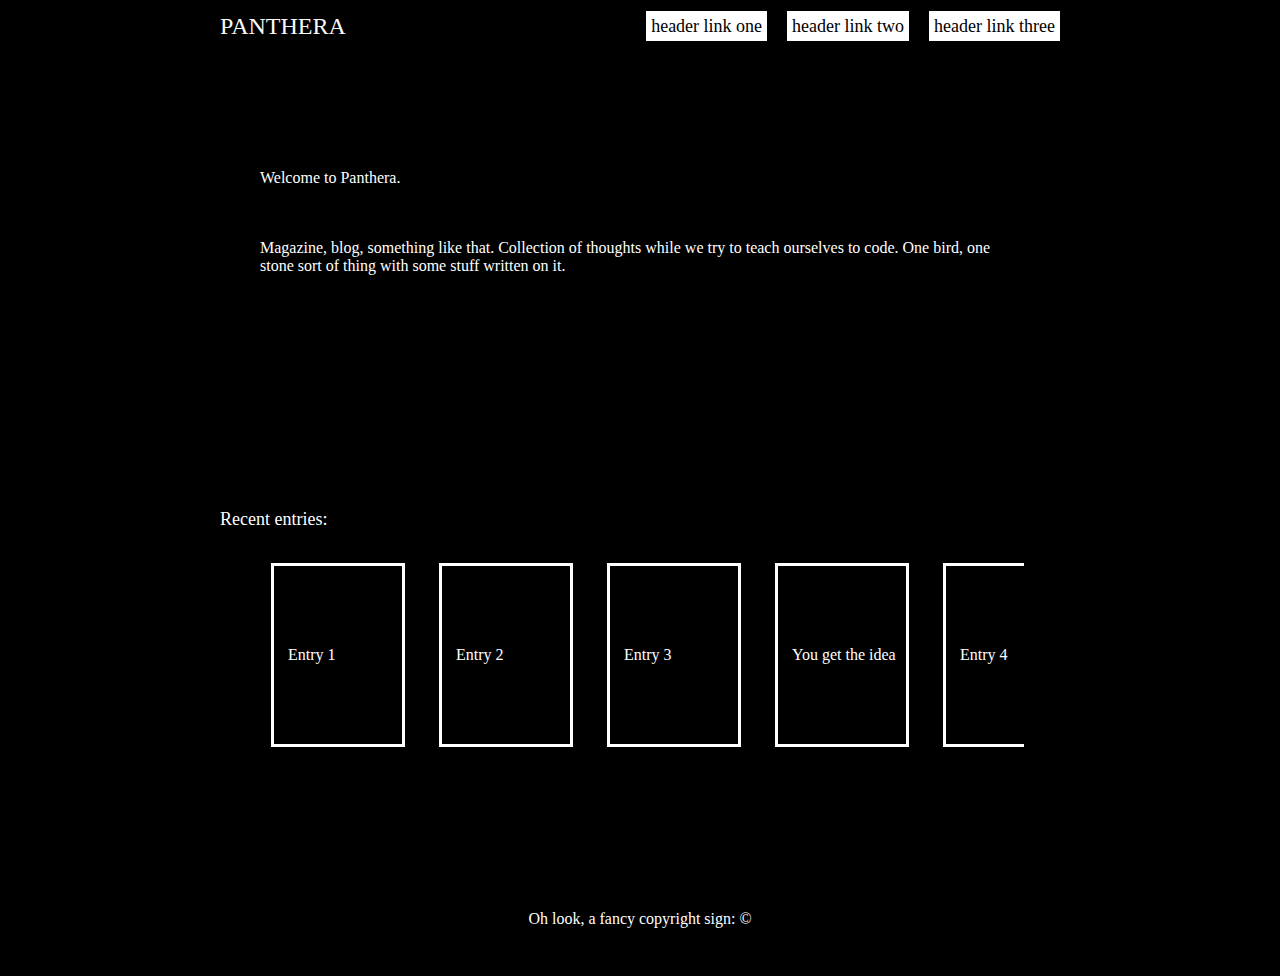
==== index.html @ 02df9d32 "Had a problem with the previous repository. Created a new one and copied the homepage I had created." ====
<!DOCTYPE html>
<html lang="en">
    <head>
        <meta charset="utf-8">
        <title>panthera</title>
        <link rel="stylesheet" href="./style.css" />
    </head>

    <body>
        <div class="sect1">
            <div class="header">
                <div class="header-logo">PANTHERA</div>

                <ul class="header-links">
                    <li><a class="header-link" href="#">header link one</a></li>
                    <li><a class="header-link" href="#">header link two</a></li>
                    <li><a class="header-link" href="#">header link three</a></li>
                </ul>
            </div>

            <div class="subheader">
                <div class="subheader-text-box">
                    <p>Welcome to Panthera.</p>
                    <p>Magazine, blog, something like that. Collection of thoughts while we try to teach ourselves to code. One bird, one stone sort of thing with some stuff written on it.</p>
                </div>

                <div class="subheader-image">

                </div>
            </div>
        </div>
        
        <div class="sect2">
            <div class="recent">
                <div class="recent-header">
                    <p>Recent entries:</p>
                </div>

                <div class="scroll-box">
                    <a class="display-recent" href="#">Entry 1</a>
                    <a class="display-recent" href="#">Entry 2</a>
                    <a class="display-recent" href="#">Entry 3</a>
                    <a class="display-recent" href="#">You get the idea</a>
                    <a class="display-recent" href="#">Entry 4</a>
                    <a class="display-recent" href="#">Entry 5</a>
                    <a class="display-recent" href="#">Entry 6</a>
                </div>
            </div>
        </div>

        <div class="footer">
            <div class="footer-text">Oh look, a fancy copyright sign: &copy</div>
        </div>
    
    </body>
</html>
---- style.css ----
body {
    display: flex;
    flex-direction: column;
    align-items: stretch;
    margin: 0px;
}

.header {
    display: flex;
    align-items: center;
    padding-left: 220px;
    padding-right: 220px;
    gap: 20px;
    background-color: black;
}

.header-logo {
    font-size: 24px;
    color: #F9FAF8;
    margin-right: auto;
}

.header-links {
    display: flex;
    list-style-type: none;
    padding: 0px;
    gap: 20px;
}

.header-link {
    text-decoration: none;
    padding: 5px;
    font-size: 18px;
    color: black;
    background-color: white;
}

.subheader {
    display: flex;
    align-items: center;
    justify-content: space-between;
    padding: 100px 220px;
    gap: 40px;

    background-color: black;
}

.subheader-text-box {
    display: flex;
    flex-direction: column;
    align-items: flex-start;
    margin-left: 40px;
    gap: 20px;
    color: white;
}

.sect2 {
    background-color: black;
}

.recent {
    display: flex;
    flex-direction: column;
    padding: 100px 0px;
}

.recent-header {
    color: white;
    font-size: 18px;
    padding-left: 220px;
}

.scroll-box {
    margin:auto;
    width: 60%;
    background-color: black;
    overflow: auto;
    white-space: nowrap;
}
  
.scroll-box a {
    display: inline-block;
    padding: 14px;
    text-decoration: none;
}
  
.scroll-box a:hover {
    background-color: #777;
}

.display-recent {
    margin: 15px;
    vertical-align: middle;
    height: 150px;
    width: 100px;
    line-height: 150px;
    background-color: black;
    color: white;
    border-style: solid;
    border-color: white;
}

.footer {
    display: flex;
    align-items: center;
    justify-content: center;
    background-color: black;
}

.footer-text {
    color: white;
    font-size: 16px;
    margin: 48px;
}
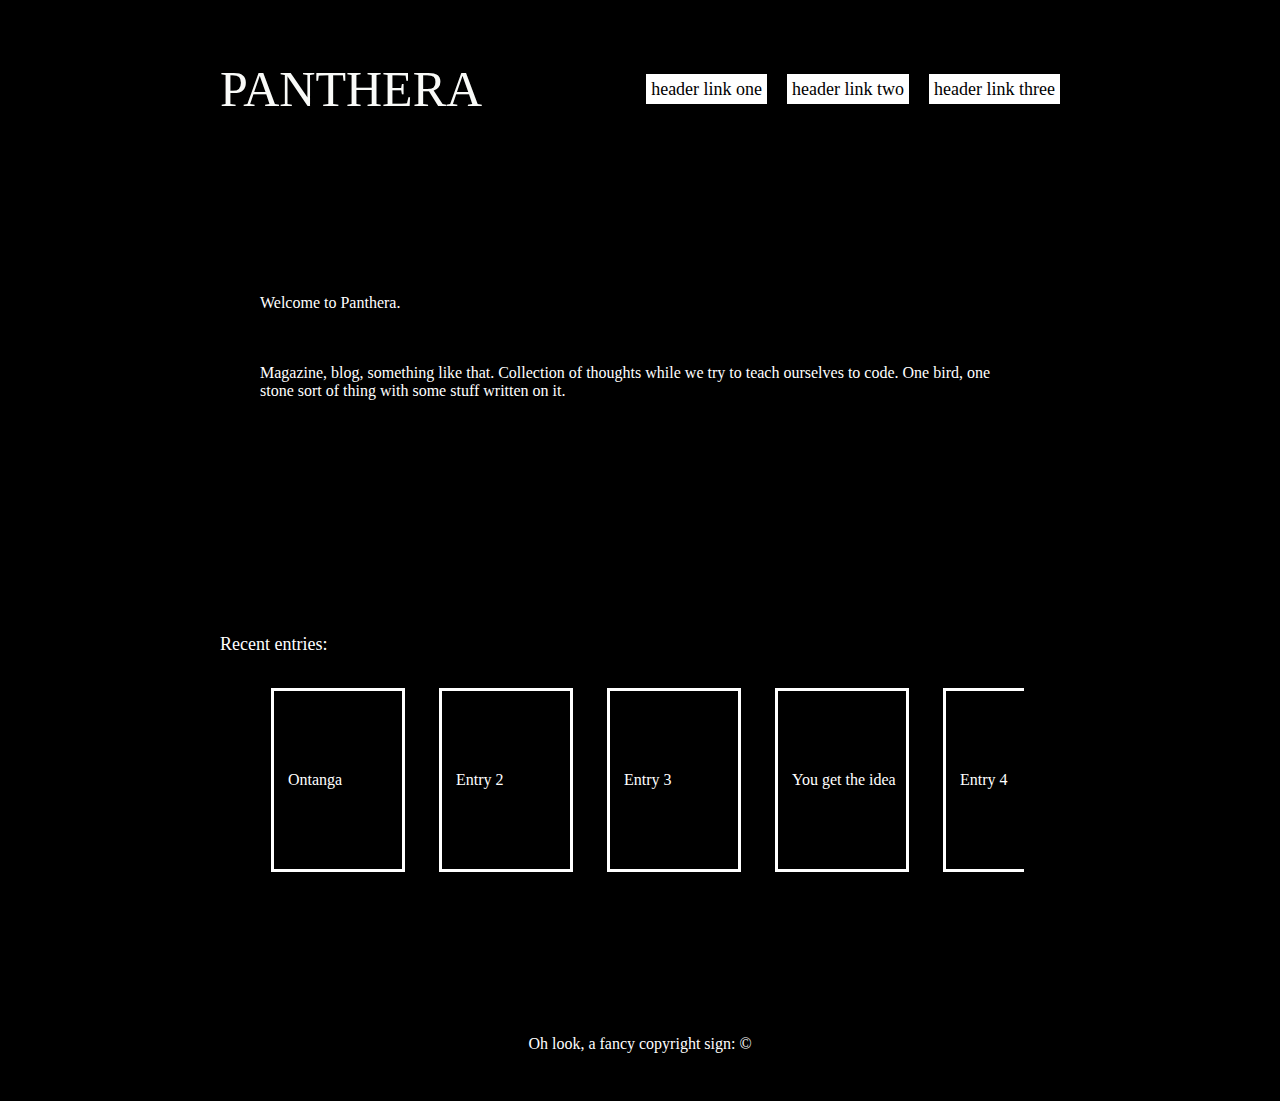
==== commit 0489a75b: "Added the link to the ontanga page to the panthera home page." ====
--- a/index.html
+++ b/index.html
@@ -37,7 +37,7 @@
                 </div>
 
                 <div class="scroll-box">
-                    <a class="display-recent" href="#">Entry 1</a>
+                    <a class="display-recent" href="./panthera-entries/jan-2025/ontanga/index.html">Ontanga</a>
                     <a class="display-recent" href="#">Entry 2</a>
                     <a class="display-recent" href="#">Entry 3</a>
                     <a class="display-recent" href="#">You get the idea</a>
--- a/style.css
+++ b/style.css
@@ -8,14 +8,13 @@
 .header {
     display: flex;
     align-items: center;
-    padding-left: 220px;
-    padding-right: 220px;
+    padding: 60px 220px;
     gap: 20px;
     background-color: black;
 }
 
 .header-logo {
-    font-size: 24px;
+    font-size: 50px;
     color: #F9FAF8;
     margin-right: auto;
 }
